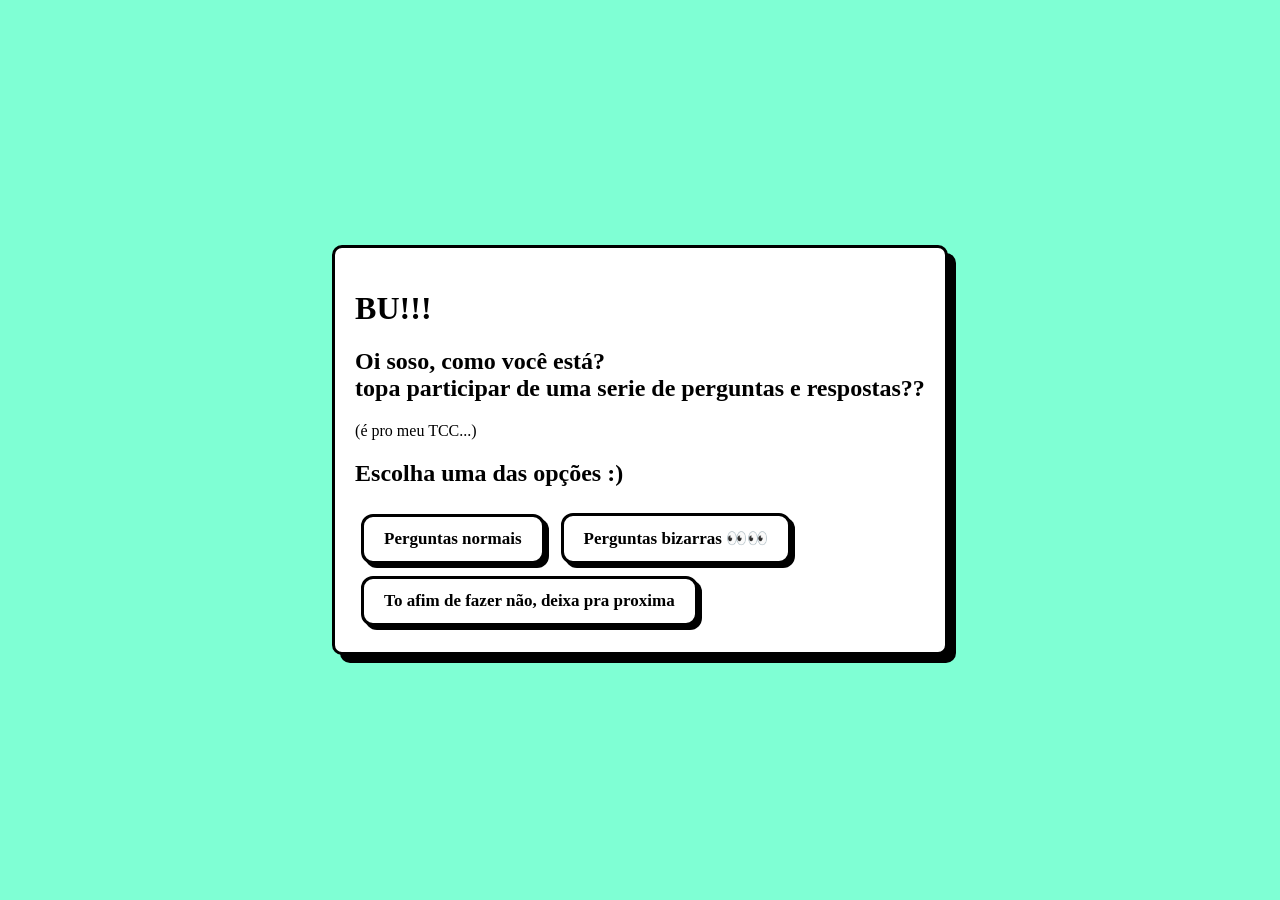
==== index.html @ 0c09b816 "Add files via upload" ====
<!DOCTYPE html>
<html lang="pt-br">
<head>
    <meta charset="UTF-8">
    <meta name="viewport" content="width=device-width, initial-scale=1.0">
    <link rel="stylesheet" href="style.css">
    <title>Bu</title>
</head>
<body>

<div class="principal"> 
    
    <h1 class="jumpscare">BU!!!</h1>
    
    <h2>
    Oi soso, como você está? <br>
    topa participar de uma serie de perguntas e respostas??
    </h2>

    <p>
        (é pro meu TCC...)
    </p>

    <h2> Escolha uma das opções :) </h2>

<a href="/form1.html">
    <button>Perguntas normais</button>
</a> 

<a href="/forml2.html">
    <button>Perguntas bizarras 👀👀</button>
</a>
 <br>

 <a href="paia.html">
    <button>To afim de fazer não, deixa pra proxima</button>
 </a>

</div>
<script src="script.js"></script>
</body>
</html>
---- style.css ----
.jumpscare {
    animation: aparecer 0.5s forwards;
}

@keyframes aparecer {
    from {
        opacity: 0;
        transform: scale(0);
    }

    to {
        opacity: 1;
        transform: scale(1);
    }
}
/* 1. Criamos o efeito do pulo elástico */
@keyframes boing {
    0% {
        transform: translateY(100px) scaleY(1.3) scaleX(0.7); /* Começa vindo de baixo, esticado igual um chiclete */
        opacity: 0;
    }
    40% {
        transform: translateY(-20px) scaleY(0.8) scaleX(1.2); /* Sobe rápido e dá uma achatada no topo */
        opacity: 1;
    }
    65% {
        transform: translateY(10px) scaleY(1.1) scaleX(0.9); /* Desce um pouquinho e estica de leve */
    }
    82% {
        transform: translateY(-5px) scaleY(0.95) scaleX(1.05); /* Dá o último mini-pulinho */
    }
    100% {
        transform: translateY(0) scaleY(1) scaleX(1); /* Para na posição normal perfeito */
    }
}

/* 2. Aplicamos a animação na sua caixinha */
.principal , .formulario{
    animation: boing 1s cubic-bezier(0.25, 1, 0.5, 1) forwards;
    
    /* Nota: o 'cubic-bezier' ajuda a deixar o movimento mais natural e menos robótico */
}




body{
    background-image: url("https://i.pinimg.com/736x/e4/2a/67/e42a67299a6fe3380b3f53432e6680d6.jpg");
    background-color: aquamarine;
     margin: 0;                
    display: flex;             
    justify-content: center;  
    align-items: center;       
    min-height: 100vh; 
    font-family: "Comic Sans MS", cursive;
    
    background-size: cover;        /* Força a imagem a cobrir a tela toda sem distorcer */
    background-position: center;   /* Centraliza a imagem na tela */
    background-repeat: no-repeat;  /* Impede que a imagem fique se repetindo em telas grandes */
    background-attachment: fixed;
}
.formulario{
     display: flex;
    justify-content: center;
}
form{
    width: fit-content;
    background: white;
    padding: 15px;
    border-radius: 5px;

    width: fit-content;
    background: white;
    padding: 20px;
    border: 3px solid black;
    border-radius: 10px;
    box-shadow: 8px 8px 0px black;
}
.principal{
     width: fit-content;
    background: white;
    padding: 15px;
    border-radius: 5px;
}
img{
    display: inline-block;
}
a{
    text-decoration: none;
}

a button {
    font-family: "Comic Sans MS", cursive;
    font-size: 17px;
    font-weight: bold;

    padding: 12px 20px;
    margin: 6px;

    border: 3px solid black;
    border-radius: 12px;

    background: white;
    color: black;

    cursor: pointer;

    box-shadow: 4px 4px 0px black;

    transition: 
        transform 0.15s ease,
        box-shadow 0.15s ease,
        background-color 0.15s ease;
}


/* quando passa o mouse */

a button:hover {
    transform: translate(-2px, -4px) rotate(-1deg);

    box-shadow: 7px 8px 0px black;

    background-color: #fff176;
}


/* quando clica */

a button:active {
    transform: translate(3px, 4px);

    box-shadow: 1px 1px 0px black;
}

.normal:hover {
    background-color: #90caf9;
    transform: translate(-3px, -5px) rotate(-2deg);
}

.bizarro:hover {
    background-color: #ce93d8;
    transform: translate(-3px, -5px) rotate(2deg) scale(1.05);
}

.desistencia:hover {
    background-color: #ff8a80;
    transform: translate(-2px, -3px) rotate(-3deg);
}    

.principal, .formulario {
    animation: boing 1s cubic-bezier(0.25, 1, 0.5, 1) forwards;

    width: fit-content;
    background: white;
    padding: 20px;

    border: 3px solid black;
    border-radius: 10px;

    box-shadow: 8px 8px 0px black;
}
form button {
    font-family: "Comic Sans MS", cursive;
    font-size: 17px;
    font-weight: bold;

    padding: 12px 22px;
    margin-top: 10px;

    background-color: white;
    color: black;

    border: 3px solid black;
    border-radius: 12px;

    cursor: pointer;

    box-shadow: 5px 5px 0px black;

    transition:
        transform 0.15s ease,
        box-shadow 0.15s ease,
        background-color 0.15s ease;
}


/* quando passa o mouse */
form button:hover {
    background-color: #fff176;

    transform: translate(-2px, -3px) rotate(-1deg);

    box-shadow: 7px 8px 0px black;
}


/* quando aperta */
form button:active {
    transform: translate(3px, 3px);

    box-shadow: 1px 1px 0px black;
}
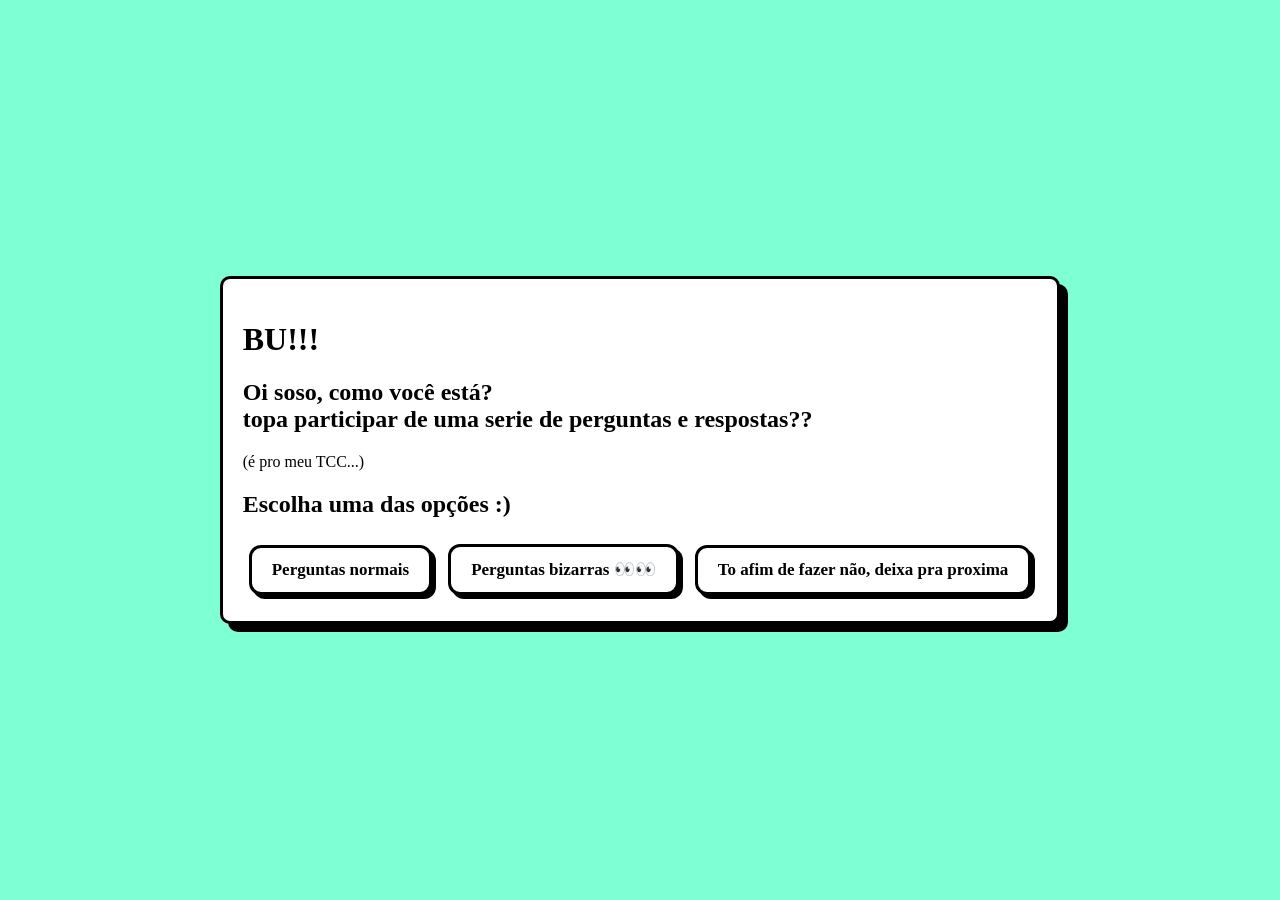
==== commit ed9d7efd: "Update index.html" ====
--- a/index.html
+++ b/index.html
@@ -22,21 +22,19 @@
     </p>
 
     <h2> Escolha uma das opções :) </h2>
+    
+<a href="form1.html">
+    <button>Perguntas normais</button>
+</a>
 
-<a href="/form1.html">
-    <button>Perguntas normais</button>
-</a> 
-
-<a href="/forml2.html">
+<a href="forml2.html">
     <button>Perguntas bizarras 👀👀</button>
 </a>
- <br>
 
- <a href="paia.html">
+<a href="paia.html">
     <button>To afim de fazer não, deixa pra proxima</button>
- </a>
-
+</a>
 </div>
 <script src="script.js"></script>
 </body>
-</html>+</html>
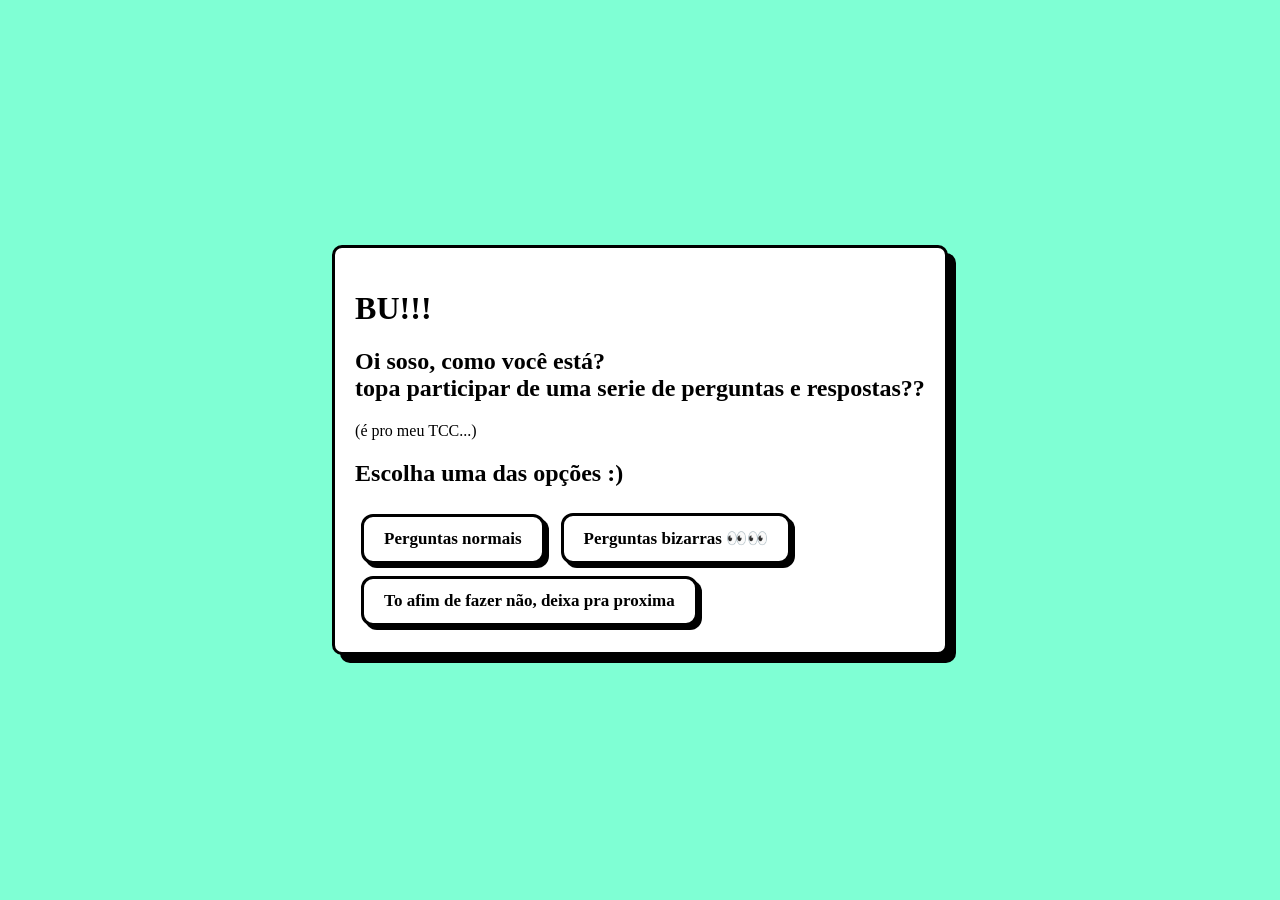
==== commit 18b68e99: "Fix HTML formatting and structure" ====
--- a/index.html
+++ b/index.html
@@ -30,7 +30,7 @@
 <a href="forml2.html">
     <button>Perguntas bizarras 👀👀</button>
 </a>
-
+<br>
 <a href="paia.html">
     <button>To afim de fazer não, deixa pra proxima</button>
 </a>
